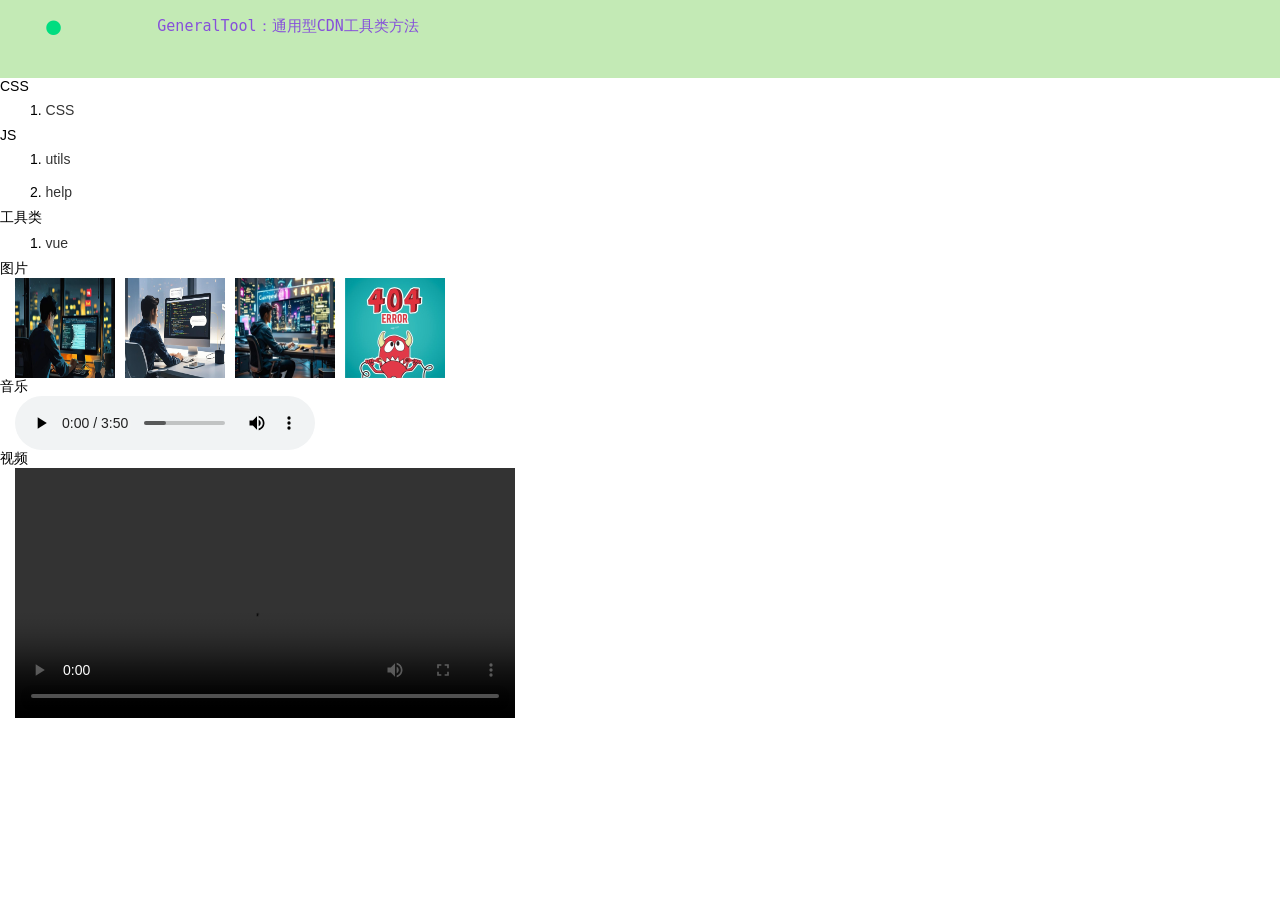
==== index.html @ 59b1649b "框架重构" ====
<!--
 * @Descripttion: 外站技术
 * @version: 1.0.0
 * @Author: YangKe
 * @Date: 2019-12-17 09:41:06
 * @LastEditors: ~
 * @LastEditTime: 2026-04-02 15:34:06
 -->
<!doctype html>
<html>

<head>
    <meta charset="UTF-8" />
    <meta name="renderer" content="webkit|ie-comp|ie-stand" />
    <meta http-equiv="X-UA-Compatible" content="IE=edge,chrome=1" />
   <meta
      name="viewport"
      content="width=device-width,initial-scale=1,minimum-scale=1,maximum-scale=1,user-scalable=no"
    />
    <meta http-equiv="Cache-Control" content="no-siteapp" />
    <title>GeneralTool</title>
    <!--common css/js-->
    <script src="./js/common/common-cloud.js" ></script>
    <!--声明css,js变量-->
    <script type="text/javascript">
        var LSList = {
            type1: 'link',
            type2: 'script',
            //引入的路径列表
            list1: [],
            list2: [],
        };
    </script>
    <!--About css-->
    <script type="text/javascript">
        writeImportFile(LSList.type1, LSList.list1);
    </script>
    <style type="text/css">
      .gap-10 {
        gap: 10px;
      }
    </style>
</head>

<body class="catalogue-url">
    <pre class="foldBox">
		GeneralTool：通用型CDN工具类方法
	</pre>
    <p class="title"><i class="lins"></i>CSS</p>
    <ol>
        <li><a href="@/api_resource/lib/index.css"  target="_blank">CSS</a></li>
    </ol>
    <p class="title"><i class="lins"></i>JS</p>
    <ol>
        <li><a href="@/js/utils/index.js"  target="_blank">utils</a></li>
        <li><a href="@/help/index.js" target="_blank">help</a></li>
    </ol>
    <p class="title"><i class="lins"></i>工具类</p>
    <ol>
      <li><a href="@/view/tools/vue.html">vue</a></li>
    </ol>
    <p class="title"><i class="lins"></i>图片</p>
    <ol class="snapshot gap-10">
        <img class="icon-min" src="@/images/IT/1.jpg" alt="" />
        <img class="icon-min" src="@/images/IT/2.jpg" alt="" />
        <img class="icon-min" src="@/images/IT/3.jpg" alt="" />
        <img class="icon-min" src="@/images/IT/41.jpg" alt="" />
    </ol>
    <p class="title"><i class="lins"></i>音乐</p>
    <ol class="snapshot">
        <audio controls>
            <source src="@/images/resources/左手指月.mp3" type="audio/mpeg" />
        </audio>
    </ol>
    <p class="title"><i class="lins"></i>视频</p>
    <ol class="snapshot">
        <video controls width="500">
            <source src="@/images/resources/大美西安-古都.mp4" type="video/mp4" />
            您的浏览器不支持 video 标签。
        </video>
</body>
<!--Tripartite js-->
<!--About js-->
<script type="text/javascript">
    writeImportFile(LSList.type2, LSList.list2);
</script>
<script type="module">
    let { dateNs } = await import(`${cube.gatewayURL_module}/js/utils/index.js`);
    let { getDateN } = await import(
        `${cube.gatewayURL_module}/js/utils/mockData.js`
    );
    console.log(dateNs);
    console.log(getDateN(3));
    $(function () { });
</script>

</html>
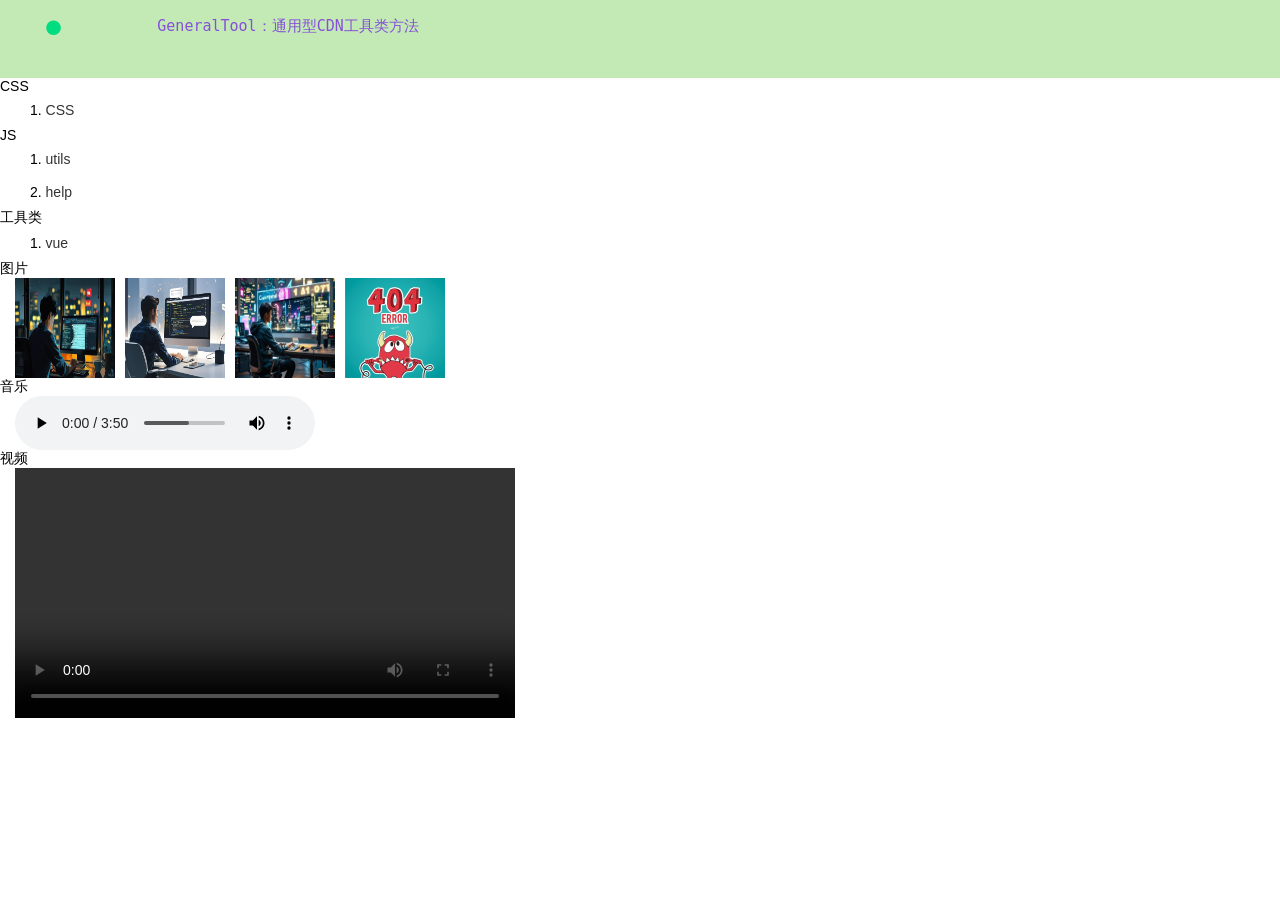
==== commit 7890e6df: "update" ====
--- a/index.html
+++ b/index.html
@@ -4,7 +4,7 @@
  * @Author: YangKe
  * @Date: 2019-12-17 09:41:06
  * @LastEditors: ~
- * @LastEditTime: 2026-04-02 15:34:06
+ * @LastEditTime: 2026-04-02 17:54:39
  -->
 <!doctype html>
 <html>
@@ -85,11 +85,14 @@
     writeImportFile(LSList.type2, LSList.list2);
 </script>
 <script type="module">
-    let { dateNs } = await import(`${cube.gatewayURL_module}/js/utils/index.js`);
-    let { getDateN } = await import(
+    const utils = await import(`${cube.gatewayURL_module}/js/utils/index.js`);
+    const {sexType,dateNs} = utils.default
+    console.log(sexType);
+    console.log(dateNs);
+    
+    const { getDateN } = await import(
         `${cube.gatewayURL_module}/js/utils/mockData.js`
     );
-    console.log(dateNs);
     console.log(getDateN(3));
     $(function () { });
 </script>
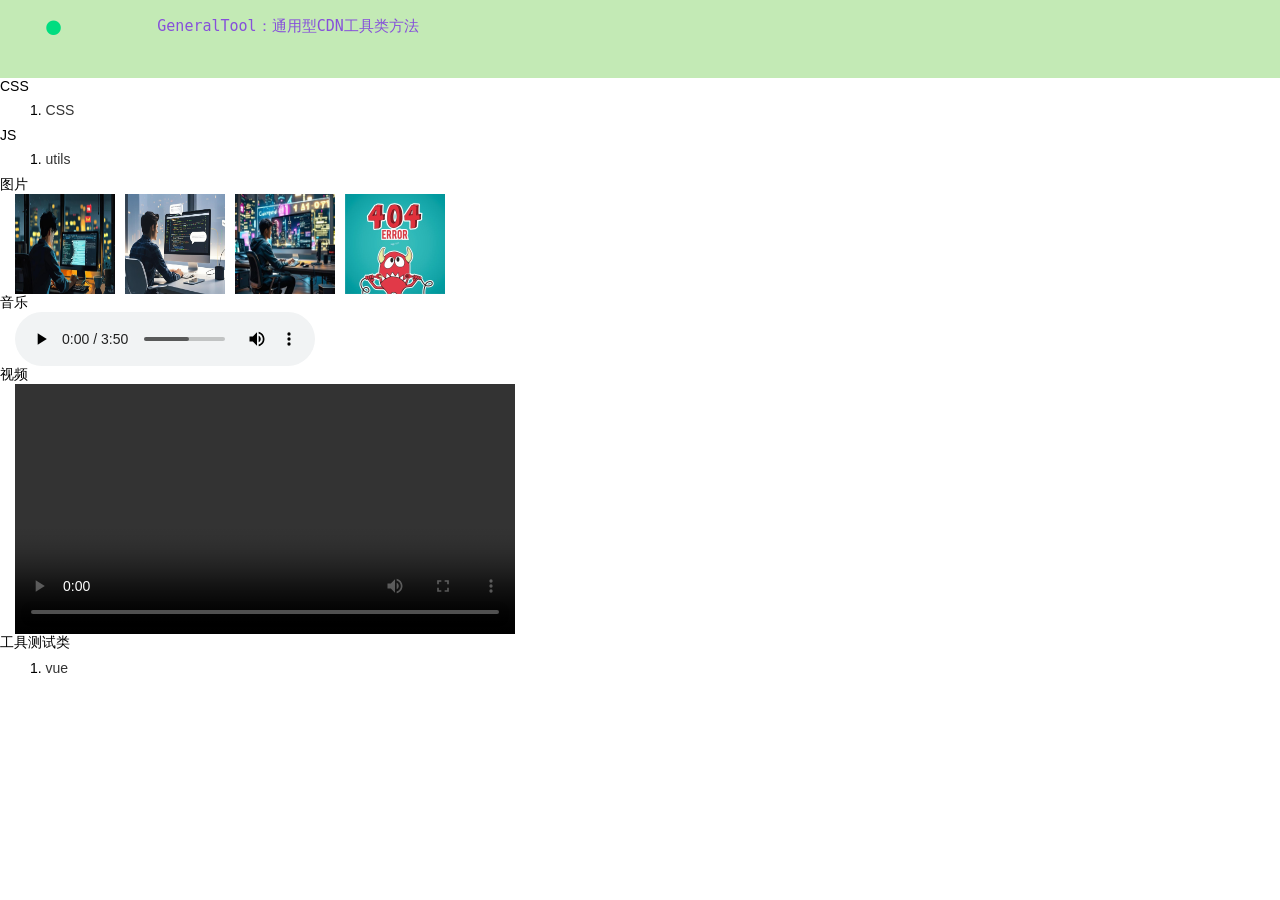
==== commit 018ed45a: "update" ====
--- a/index.html
+++ b/index.html
@@ -4,97 +4,92 @@
  * @Author: YangKe
  * @Date: 2019-12-17 09:41:06
  * @LastEditors: ~
- * @LastEditTime: 2026-04-02 17:54:39
+ * @LastEditTime: 2026-04-07 10:03:24
  -->
 <!doctype html>
 <html>
-
-<head>
+  <head>
     <meta charset="UTF-8" />
     <meta name="renderer" content="webkit|ie-comp|ie-stand" />
     <meta http-equiv="X-UA-Compatible" content="IE=edge,chrome=1" />
-   <meta
+    <meta
       name="viewport"
       content="width=device-width,initial-scale=1,minimum-scale=1,maximum-scale=1,user-scalable=no"
     />
     <meta http-equiv="Cache-Control" content="no-siteapp" />
     <title>GeneralTool</title>
     <!--common css/js-->
-    <script src="./js/common/common-cloud.js" ></script>
+    <script src="./js/common/common-cloud.js"></script>
     <!--声明css,js变量-->
     <script type="text/javascript">
-        var LSList = {
-            type1: 'link',
-            type2: 'script',
-            //引入的路径列表
-            list1: [],
-            list2: [],
-        };
+      var LSList = {
+        type1: 'link',
+        type2: 'script',
+        //引入的路径列表
+        list1: [],
+        list2: [],
+      };
     </script>
     <!--About css-->
     <script type="text/javascript">
-        writeImportFile(LSList.type1, LSList.list1);
+      writeImportFile(LSList.type1, LSList.list1);
     </script>
     <style type="text/css">
       .gap-10 {
         gap: 10px;
       }
     </style>
-</head>
+  </head>
 
-<body class="catalogue-url">
+  <body class="catalogue-url">
     <pre class="foldBox">
 		GeneralTool：通用型CDN工具类方法
-	</pre>
+	</pre
+    >
     <p class="title"><i class="lins"></i>CSS</p>
     <ol>
-        <li><a href="@/api_resource/lib/index.css"  target="_blank">CSS</a></li>
+      <li><a href="@/api_resource/lib/index.css" target="_blank">CSS</a></li>
     </ol>
     <p class="title"><i class="lins"></i>JS</p>
     <ol>
-        <li><a href="@/js/utils/index.js"  target="_blank">utils</a></li>
-        <li><a href="@/help/index.js" target="_blank">help</a></li>
+      <li><a href="@/js/utils/index.js" target="_blank">utils</a></li>
     </ol>
-    <p class="title"><i class="lins"></i>工具类</p>
+
+    <p class="title"><i class="lins"></i>图片</p>
+    <ol class="snapshot gap-10">
+      <img class="icon-min" src="@/images/IT/1.jpg" alt="" />
+      <img class="icon-min" src="@/images/IT/2.jpg" alt="" />
+      <img class="icon-min" src="@/images/IT/3.jpg" alt="" />
+      <img class="icon-min" src="@/images/IT/41.jpg" alt="" />
+    </ol>
+    <p class="title"><i class="lins"></i>音乐</p>
+    <ol class="snapshot">
+      <audio controls>
+        <source src="@/images/resources/左手指月.mp3" type="audio/mpeg" />
+      </audio>
+    </ol>
+    <p class="title"><i class="lins"></i>视频</p>
+    <ol class="snapshot">
+      <video controls width="500">
+        <source src="@/images/resources/大美西安-古都.mp4" type="video/mp4" />
+        您的浏览器不支持 video 标签。
+      </video>
+    </ol>
+    <p class="title"><i class="lins"></i>工具测试类</p>
     <ol>
       <li><a href="@/view/tools/vue.html">vue</a></li>
     </ol>
-    <p class="title"><i class="lins"></i>图片</p>
-    <ol class="snapshot gap-10">
-        <img class="icon-min" src="@/images/IT/1.jpg" alt="" />
-        <img class="icon-min" src="@/images/IT/2.jpg" alt="" />
-        <img class="icon-min" src="@/images/IT/3.jpg" alt="" />
-        <img class="icon-min" src="@/images/IT/41.jpg" alt="" />
-    </ol>
-    <p class="title"><i class="lins"></i>音乐</p>
-    <ol class="snapshot">
-        <audio controls>
-            <source src="@/images/resources/左手指月.mp3" type="audio/mpeg" />
-        </audio>
-    </ol>
-    <p class="title"><i class="lins"></i>视频</p>
-    <ol class="snapshot">
-        <video controls width="500">
-            <source src="@/images/resources/大美西安-古都.mp4" type="video/mp4" />
-            您的浏览器不支持 video 标签。
-        </video>
-</body>
-<!--Tripartite js-->
-<!--About js-->
-<script type="text/javascript">
+  </body>
+  <!--Tripartite js-->
+  <!--About js-->
+  <script type="text/javascript">
     writeImportFile(LSList.type2, LSList.list2);
-</script>
-<script type="module">
+  </script>
+  <script type="module">
     const utils = await import(`${cube.gatewayURL_module}/js/utils/index.js`);
-    const {sexType,dateNs} = utils.default
-    console.log(sexType);
-    console.log(dateNs);
-    
-    const { getDateN } = await import(
-        `${cube.gatewayURL_module}/js/utils/mockData.js`
-    );
-    console.log(getDateN(3));
-    $(function () { });
-</script>
-
-</html>+    const { sexType, getScroll, getDateN } = utils.default;
+    console.log('utils', getDateN(3));
+    console.log('help: ', getScroll(), utils.default.openWeather());
+    $(function () {});
+  </script>
+</html>
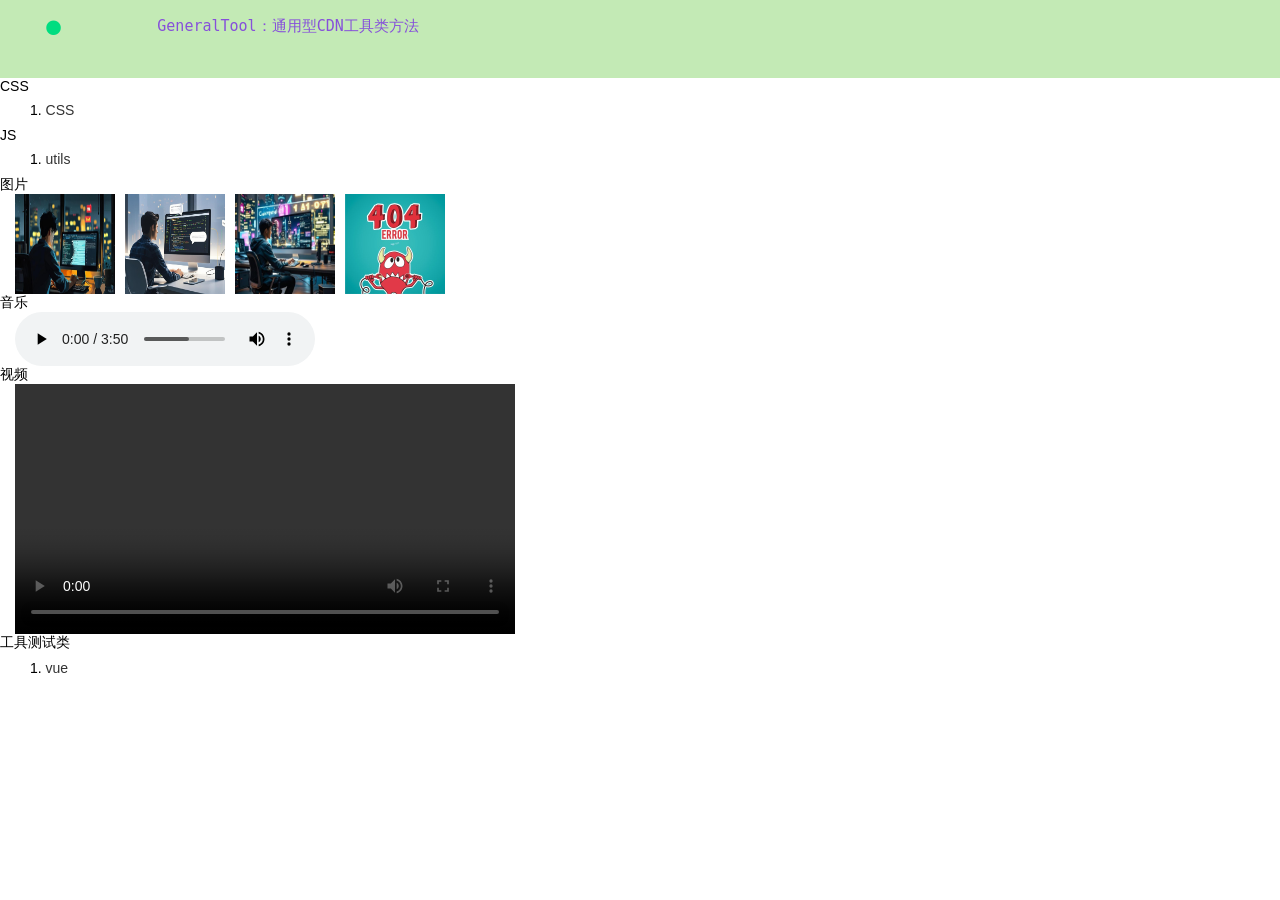
==== commit 8e573134: "update" ====
--- a/index.html
+++ b/index.html
@@ -54,7 +54,6 @@
     <ol>
       <li><a href="@/js/utils/index.js" target="_blank">utils</a></li>
     </ol>
-
     <p class="title"><i class="lins"></i>图片</p>
     <ol class="snapshot gap-10">
       <img class="icon-min" src="@/images/IT/1.jpg" alt="" />
@@ -89,7 +88,7 @@
     const utils = await import(`${cube.gatewayURL_module}/js/utils/index.js`);
     const { sexType, getScroll, getDateN } = utils.default;
     console.log('utils', getDateN(3));
-    console.log('help: ', getScroll(), utils.default.openWeather());
+    console.log('help: ', sexType, utils.default.orderInfor());
     $(function () {});
   </script>
 </html>
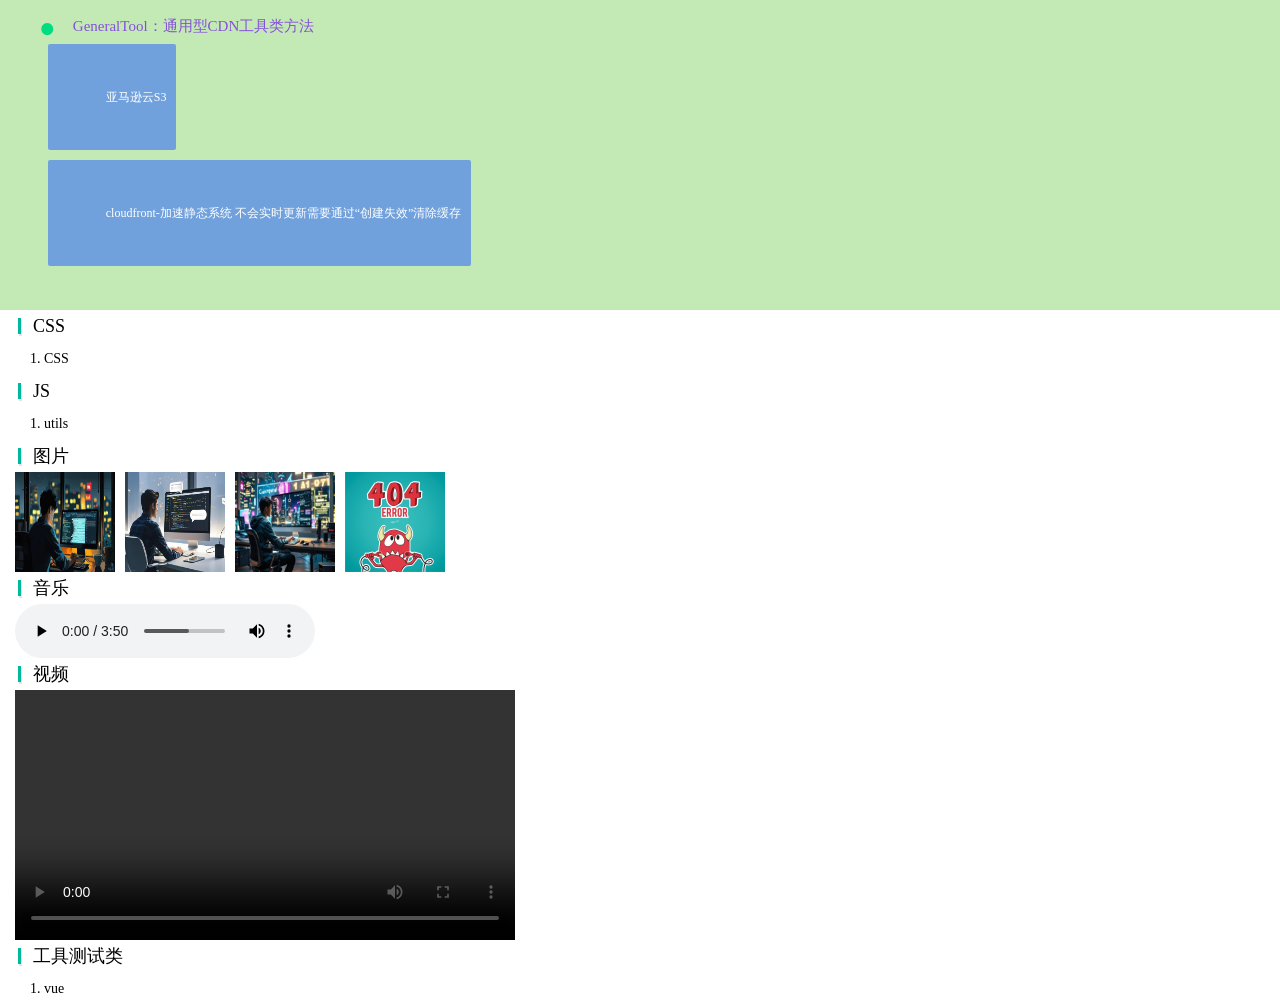
==== commit 0d4810fc: "update" ====
--- a/index.html
+++ b/index.html
@@ -44,11 +44,22 @@
   <body class="catalogue-url">
     <pre class="foldBox">
 		GeneralTool：通用型CDN工具类方法
-	</pre
-    >
+        <div class="common-btn default">
+			<a href="http://general-tool.s3-website-us-east-1.amazonaws.com" target="_blank" rel="noopener noreferrer">
+                亚马逊云S3
+            </a>
+		</div>
+        <div class="common-btn default">
+			<a href="https://d1dz6z4cucwyf1.cloudfront.net" target="_blank" rel="noopener noreferrer">
+                cloudfront-加速静态系统 不会实时更新需要通过“创建失效”清除缓存
+            </a>
+		</div>
+	</pre>
     <p class="title"><i class="lins"></i>CSS</p>
     <ol>
-      <li><a href="@/api_resource/lib/index.css" target="_blank">CSS</a></li>
+      <li>
+        <a href="@/api_resource/lib/css/index.css" target="_blank">CSS</a>
+      </li>
     </ol>
     <p class="title"><i class="lins"></i>JS</p>
     <ol>
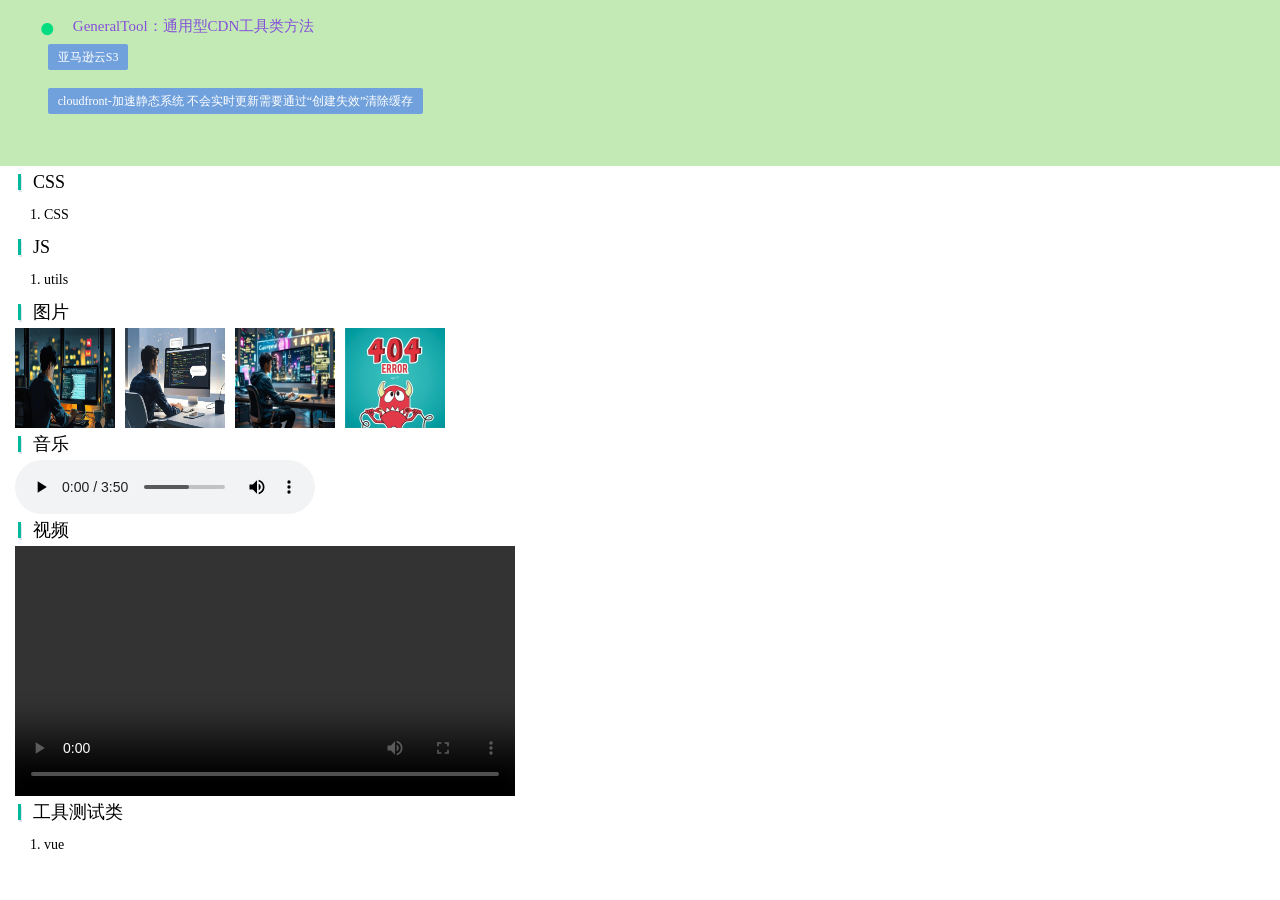
==== commit 04a437c5: "update" ====
--- a/index.html
+++ b/index.html
@@ -44,16 +44,16 @@
   <body class="catalogue-url">
     <pre class="foldBox">
 		GeneralTool：通用型CDN工具类方法
-        <div class="common-btn default">
+        <span class="common-btn default">
 			<a href="http://general-tool.s3-website-us-east-1.amazonaws.com" target="_blank" rel="noopener noreferrer">
                 亚马逊云S3
             </a>
-		</div>
-        <div class="common-btn default">
+		</span>
+        <span class="common-btn default">
 			<a href="https://d1dz6z4cucwyf1.cloudfront.net" target="_blank" rel="noopener noreferrer">
                 cloudfront-加速静态系统 不会实时更新需要通过“创建失效”清除缓存
             </a>
-		</div>
+		</span>
 	</pre>
     <p class="title"><i class="lins"></i>CSS</p>
     <ol>
